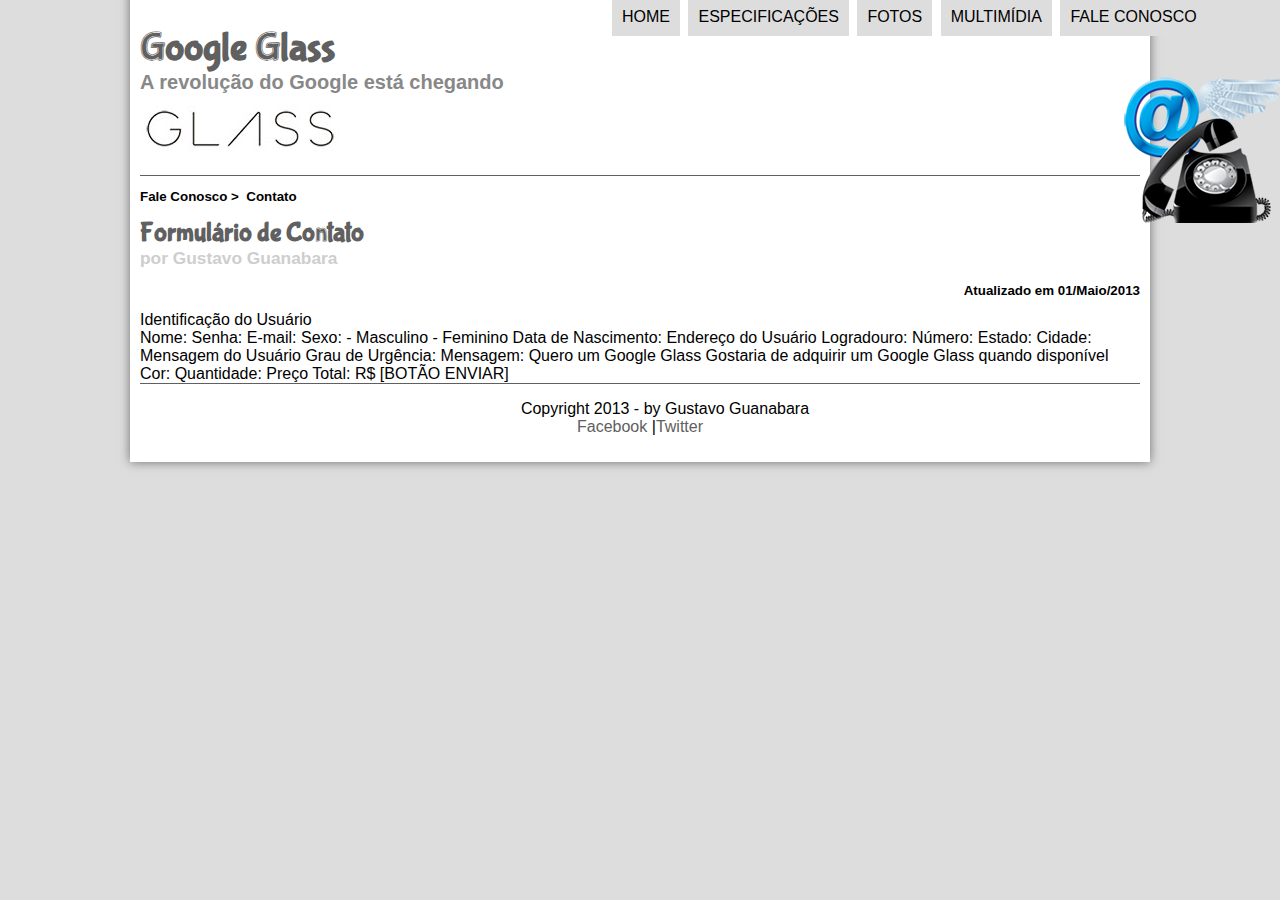
==== projeto-glass-html5/fale-conosco.html @ 913535a1 "Add files via upload" ====
<!DOCTYPE html>
<html>
<head>
	<title></title>
	    <meta charset="UTF-8">
    <link rel="stylesheet" type="text/css" href="_css/estilo.css">
    <script src="_javascript/funcoes.js"></script>
</head>
<body>
	<div id="interface">
        <header id="cabecalho">
            <hgroup>
                <h1> Google Glass</h1>
                <h2>A revolução do Google está chegando</h2>
            </hgroup>
            <figure>
                <img id="icone" src="_imagens/contato.png" />
            </figure>
            <nav id="menu">
                <h1>Menu Principal</h1>
                <ul>
                    <li onmouseover="mudaFoto('_imagens/home.png')"
                         onmouseout="mudaFoto('_imagens/contato.png')"><a href="index.html ">Home</a></li>
                    <li onmouseover="mudaFoto('_imagens/especificacoes.png')"
                         onmouseout="mudaFoto('_imagens/contato.png')"><a href="specs.html">
                            Especificações</a></li>
                    <li onmouseover="mudaFoto('_imagens/fotos.png')"
                         onmouseout="mudaFoto('_imagens/contato.png')"><a href="fotos.html"> Fotos</a>
                    </li>
                    <li onmouseover="mudaFoto('_imagens/multimidia.png')"
                         onmouseout="mudaFoto('_imagens/contato.png')"><a href="multimidia.html">
                            Multimídia </a></li>
                    <li> <a href="fale-conosco.html"> Fale conosco</a></li>
                </ul>
            </nav>
        </header>
        <header id="cabecalho-artigo">
                <hgroup>
                <h3> Fale Conosco >&nbsp; Contato </h3>
                <h1>Formulário de Contato</h1>
                <h2> por Gustavo Guanabara</h2>
                <h3 class="direita"> Atualizado em 01/Maio/2013</h3>
                </hgroup>
        </header>

Identificação do Usuário
<form class="formulario-contato">
    Nome:
    Senha:
    E-mail:
    Sexo:
        - Masculino
        - Feminino
    Data de Nascimento:

Endereço do Usuário
    Logradouro:
    Número:
    Estado:
    Cidade:

Mensagem do Usuário
    Grau de Urgência:
    Mensagem:

Quero um Google Glass
    Gostaria de adquirir um Google Glass quando disponível
    Cor:
    Quantidade:
    Preço Total: R$


[BOTÃO ENVIAR]
</form>

        <footer id="rodape">
                    <p>Copyright 2013 - by Gustavo Guanabara <br>
                        <a href="http://facebook.com/cursosemvideo" target="_blank"> Facebook </a> |<a
                            href="http://twitter.com/cursosemvideo">Twitter</a></p>
                </footer>
    </div>

</body>
</html>
---- projeto-glass-html5/_css/estilo.css ----
@charset "UTF-8";
@font-face {
    font-family: 'FonteLogo';
    src: url("../_fonts/bubblegum-sans-regular.otf");
}
@import url('https://fonts.googleapis.com/css?family=Titillium+Web');

body{

    /* background-color: rgb(35,137,195); */
    /* background-image: url("fundo.jpg"); */
    background-color: #dddddd;
    color: rgba(0,0,0,1);
    font-family: Arial, sans-serif;

}

a{
    text-decoration: none;
    color:#606060;
}

a:hover{
    text-decoration: underline;
}

div#interface{
    width: 1000px;
    background-color: #ffffff;
     margin: -20px auto 0px auto ; /*pra centralizar o conteudo */
     box-shadow:  0px 0px 10px rgba(0, 0,0,.5);
     padding: 10px;
}
 p{
    text-align: justify;
    text-indent: 50px;
}
/* formatação de imagens com legendas */
figure.foto-legenda{
    border: 8px solid white;
    box-shadow: 1px 1px 4px black;
    position: relative;
}
figure.foto-legenda img{
    width: 100%;
    height: 100%;
}
figure.foto-legenda figcaption{
    opacity: 0;
    position: absolute;
    top:0px;
    background-color: rgba(0, 0,0,.4);
    color: white;
    width: 100%;
    height: 100%;
    padding: 10px;
    box-sizing: border-box;
    transition: opacity 1s;
}
figure.foto-legenda:hover figcaption{
    opacity: 1;
    
}
/* formatação do menu */
nav#menu ul{
 list-style: none;
 text-transform: uppercase;
 position: absolute;
 top: -20px;
 left: 570px;
}

nav#menu li {
    display: inline-block;
    background-color: #dddddd;
    padding: 10px;
    margin: 2px; 
    -webkit-transition: background-color 1s;
    -moz-transition: background-color 1s;
    -ms-transition: background-color 1s;
    -o-transition: background-color 1s;
    transition: background-color 1s;
}

nav#menu li:hover {
background-color: #606060;
}

nav#menu h1{
    display: none;
}
nav#menu a {
    text-decoration: none;
    color:#000000;
}
nav#menu a:hover{
    color:#ffffff;
    /* text-decoration: underline; */
}
header#cabecalho img#icone{
    position: absolute;
    left: 1120px;
    top:70px;
}
header#cabecalho{
    border-bottom: 1px #606060 solid; 
    height: 150px;
    background: url(../_imagens/glass-logo-peq.jpg) no-repeat 0px 80px;
}
header#cabecalho h1{
    font-family: "FonteLogo", sans-serif;
    font-size: 30pt;
    color:#606060;
    text-shadow: 1px 1px 1px rgba(0, 0,0,.4.6);
    padding: 0px;
    margin-bottom: 0px;
}
header#cabecalho h2{
    font-family: 'Titillium Web', sans-serif;
    color: #888888;
    font-size: 15pt;
    padding: 0px;
    margin-top:0px; 
}
section#corpo{
    display: block;
    width: 550px;
    float: left;
    border-right: 1px solid #606060;
    padding-right: 15px;
}
article#noticia-principal h2{
    font-size: 13pt;
    color: #606060;
    background-color: #ddd;
    padding: 5px 0px 5px 10px;
    margin: 10px 0px 10px 0px;
    

}
header#cabecalho-artigo h1{
    font-family: 'FonteLogo', sans-serif;
    font-size: 20pt;
    color: #606060;
    margin-bottom: 0px;
    margin-top: 0px;
}

header#cabecalho-artigo h2{
    font-size: 13pt;
    color: #cecece;
    background-color: #ffffff;
    margin:0px;
}
header#cabecalho-artigo h3{
    color: #000000;
    font-size: 10pt;
    
}

.direita{
    text-align: right;
}

table#tabelaspec{
    border: 1px solid #606060;
    border-spacing: 0px;
    margin-left: auto;
    margin-right: auto;
}
table#tabelaspec td{
    border: 1px solid #606060;
    padding: 10px;
    /* text-align: center; */
    vertical-align: top;
}

table#tabelaspec td.col-esq{
   color:white;
   background-color: #606060;
   vertical-align: top;
   font-weight: bold;
}
table#tabelaspec td.col-dir{
    background-color: #cecece;
}
table#tabelaspec caption{
    color:#888888;
    font-size: 13pt;
    font-weight: bolder;
}
table#tabelaspec caption span{
    display: block;
    float: right;
    color: #000000;
    font-size: 8px;
    margin-top:10px;
}

aside#lateral{
    display: block;
    width: 400px;
    float: right;
    background-color: #dddddd;
    padding: 10px;
    margin-top: 10px;
    box-shadow: 2px 2px 2px rgba(0, 0, 0,0.5);
}
aside#lateral h1{
    font-family: 'FonteLogo', sans-serif;
    font-size: 20pt;
    color:#606060;
    margin-top: 0px;
}
aside#lateral h2{
    background-color: #606060;
    font-size:13pt;
    color:#ffffff;
    padding: 5px;
}


footer#rodape{
    clear: both;
    border-top: 1px solid #606060;
}
footer#rodape p {
    text-align: center;
}
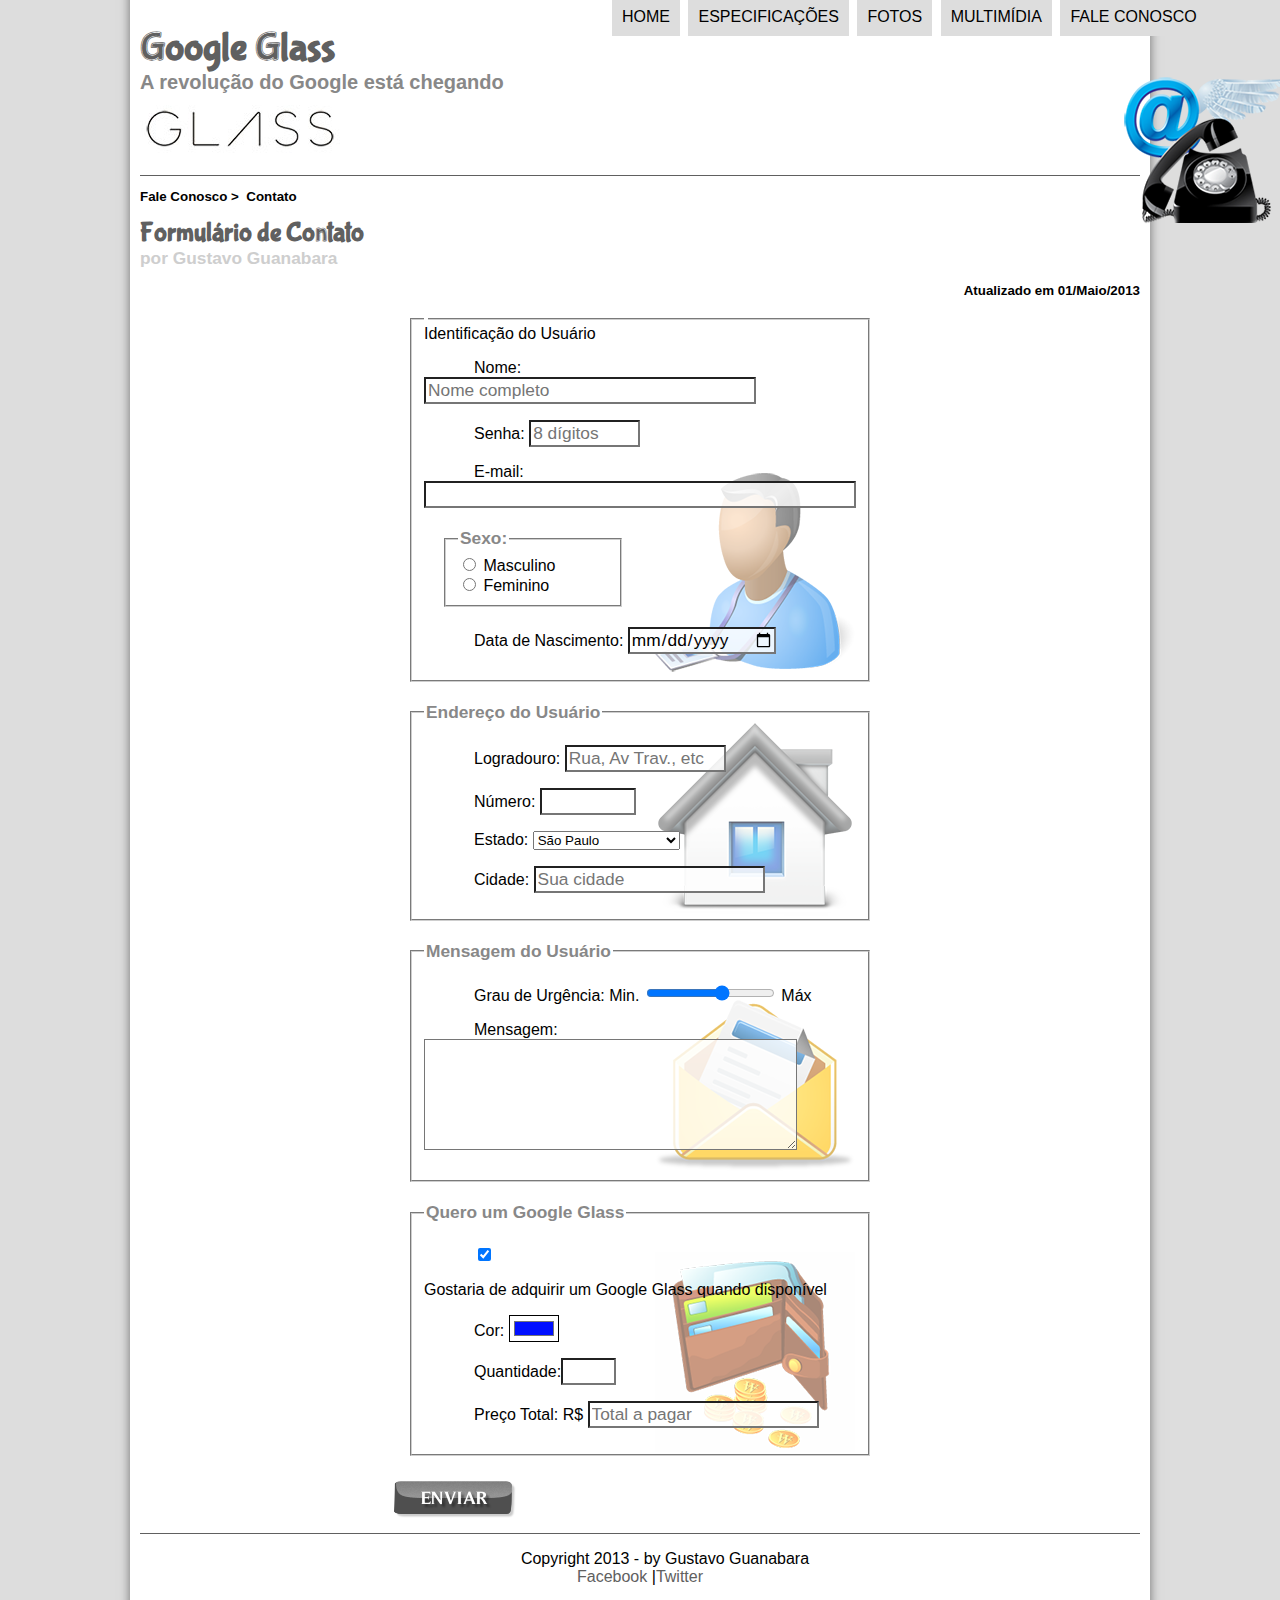
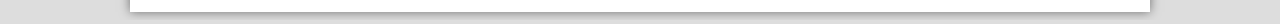
==== commit 5d3719e2: "Add files via upload" ====
--- a/projeto-glass-html5/fale-conosco.html
+++ b/projeto-glass-html5/fale-conosco.html
@@ -4,7 +4,15 @@
 	<title></title>
 	    <meta charset="UTF-8">
     <link rel="stylesheet" type="text/css" href="_css/estilo.css">
+    <link rel="stylesheet" type="text/css" href="_css/form.css">
     <script src="_javascript/funcoes.js"></script>
+    <script>
+    function calc_total(){
+        var qtd = parseInt(document.getElementById('cQtd').value);
+        tot = qtd * 1500;
+        document.getElementById('cTot').value = tot;
+    }
+    </script>
 </head>
 <body>
 	<div id="interface">
@@ -43,34 +51,55 @@
                 </hgroup>
         </header>
 
-Identificação do Usuário
-<form class="formulario-contato">
-    Nome:
-    Senha:
-    E-mail:
-    Sexo:
-        - Masculino
-        - Feminino
-    Data de Nascimento:
 
-Endereço do Usuário
-    Logradouro:
-    Número:
-    Estado:
-    Cidade:
+<form method="post" id="fContato" action="mailto:anna.bnovaes@gmail.com" oninput="calc_total();" >
+    <fieldset id="usuario">Identificação do Usuário<legend></legend>
+    <p><label for="cNome"> Nome: </label><input type="text" name="tNome" id="cNome" size="30" maxlength="20" placeholder="Nome completo" > </p>    
+    <p><label for="cSenha"> Senha: </label><input type="password" name="tSenha" id="cSenha" size="8" maxlength="8" placeholder="8 dígitos"> </p>
+    <p><label for="cMail"> E-mail:</label> <input type="email" name="tMail" id="cMail" size="40" maxlength="40"> </p>
+    <fieldset id="sexo"> <legend>Sexo:</legend> 
+        <input type="radio" name="tSexo" id="cMasc"><label for="cMasc"> Masculino</label> <br>
+        <input type="radio" name="tSexo" id="cFem"><label for="cFem">  Feminino </label>
+            </fieldset>
+    <p> Data de Nascimento: <input type="date" name="tNasc" id="cNasc"> </p>
+</fieldset>
 
-Mensagem do Usuário
-    Grau de Urgência:
-    Mensagem:
-
-Quero um Google Glass
-    Gostaria de adquirir um Google Glass quando disponível
-    Cor:
-    Quantidade:
-    Preço Total: R$
-
-
-[BOTÃO ENVIAR]
+<fieldset id="endereco"><legend> Endereço do Usuário</legend>
+<p> <label for="cRua"> Logradouro: </label> <input type="text" name="tRua" id="cRua" size="13" maxlength="80" placeholder="Rua, Av Trav., etc" ></p>
+<p><label for ="cNum"> Número:</label> <input type="number" id="cNum" name="tNum" min="0" max="99999"> </p>
+<p> <label for="cEst"> Estado: </label> 
+<select name="tEst" id="cEst">
+    <optgroup label="Região Sudeste">
+    <option value="RJ">Rio de Janeiro</option>
+    <option value="SP" selected> São Paulo</option>
+    <option value="MG"> Minas Gerais</option>
+</optgroup>
+<optgroup label="Região Sul">
+    <option value="PR">  Paraná</option>
+    <option value="SC"> Santa Catarina</option>
+    <option value="RS">Rio Grande do Sul</option>
+</optgroup>
+</select> </p>
+<p> <label for="cCid">Cidade: </label><input type="text" name="tCid" id="cCid" maxlength="40" size="20" placeholder="Sua cidade"> </p>
+<datalist id="cidades" list="cCid">
+    <option value="Rio de Janeiro"></option>
+    <option value="Nova Iguaçu"></option>
+    <option value="Niterói"></option>
+    <option value="Belford Roxo"></option>
+</datalist>
+</fieldset>
+<fieldset id="mensagem"><legend> Mensagem do Usuário</legend>
+<p><label for="cUrg">Grau de Urgência:</label> Min. <input type="range" min="0" max="10" step="2" name="tUrg" id="cUrg" >  Máx</p>
+<p> <label for="cMsg">Mensagem:</label> <textarea name="tMsg" id="cMsg" cols="35" rows="5"></textarea> </p>
+</fieldset>
+<fieldset id="pedido"><legend> Quero um Google Glass</legend>
+<p> <input type="checkbox" name="tPed" id="cPed" checked ></p> <label for="cPed">Gostaria de adquirir um Google Glass quando disponível</label> 
+<p> <label for="cCor">Cor:</label> <input type="color" name="tCor" id="cCor" value="#000FFF" ></p>
+<p><label for="cQtd">Quantidade:</label><input type="number" name="tQtd" id="cQtd" min="0" max="5" > </p>
+<p> <label for="cTot">Preço Total: R$ </label> <input type="text" name="tTot" id="cTot" placeholder="Total a pagar" readonly ></p>
+</fieldset>
+<!-- <input type="submit" value="enviar"> -->
+<input type="image" name="tEnviar" src="_imagens/botao-enviar.png">
 </form>
 
         <footer id="rodape">
--- a/projeto-glass-html5/_css/form.css
+++ b/projeto-glass-html5/_css/form.css
@@ -0,0 +1,41 @@
+@charset "UTF-8";
+
+form{
+    width:  500px;
+     margin: auto;
+}
+input, textarea{
+    font-family: sans-serif;
+    font-weight: normal;
+    font-size: 13pt;
+    background-color:rgba(255, 255,255,0.8); 
+}
+input:hover, textarea:hover {
+    background-color: #dddddd;
+    
+}
+legend{
+    color: #888888;
+    font-weight: bold;
+    font-size: 13pt;
+    font-family: sans-serif;
+}
+fieldset{
+    border-color: #cecece;
+    margin: 20px;
+}
+fieldset#sexo{
+    width: 150px;
+}
+fieldset#usuario{
+    background: url("../_imagens/icone-contato.png" )no-repeat 95% 95%;
+}
+fieldset#endereco{
+    background: url("../_imagens/icone-endereco.png" )no-repeat 95% 95%;
+}
+fieldset#mensagem{
+    background: url("../_imagens/icone-mensagem.png" )no-repeat 95% 95%;
+}
+fieldset#pedido{
+    background: url("../_imagens/icone-pagamento.png" )no-repeat 95% 95%;
+}